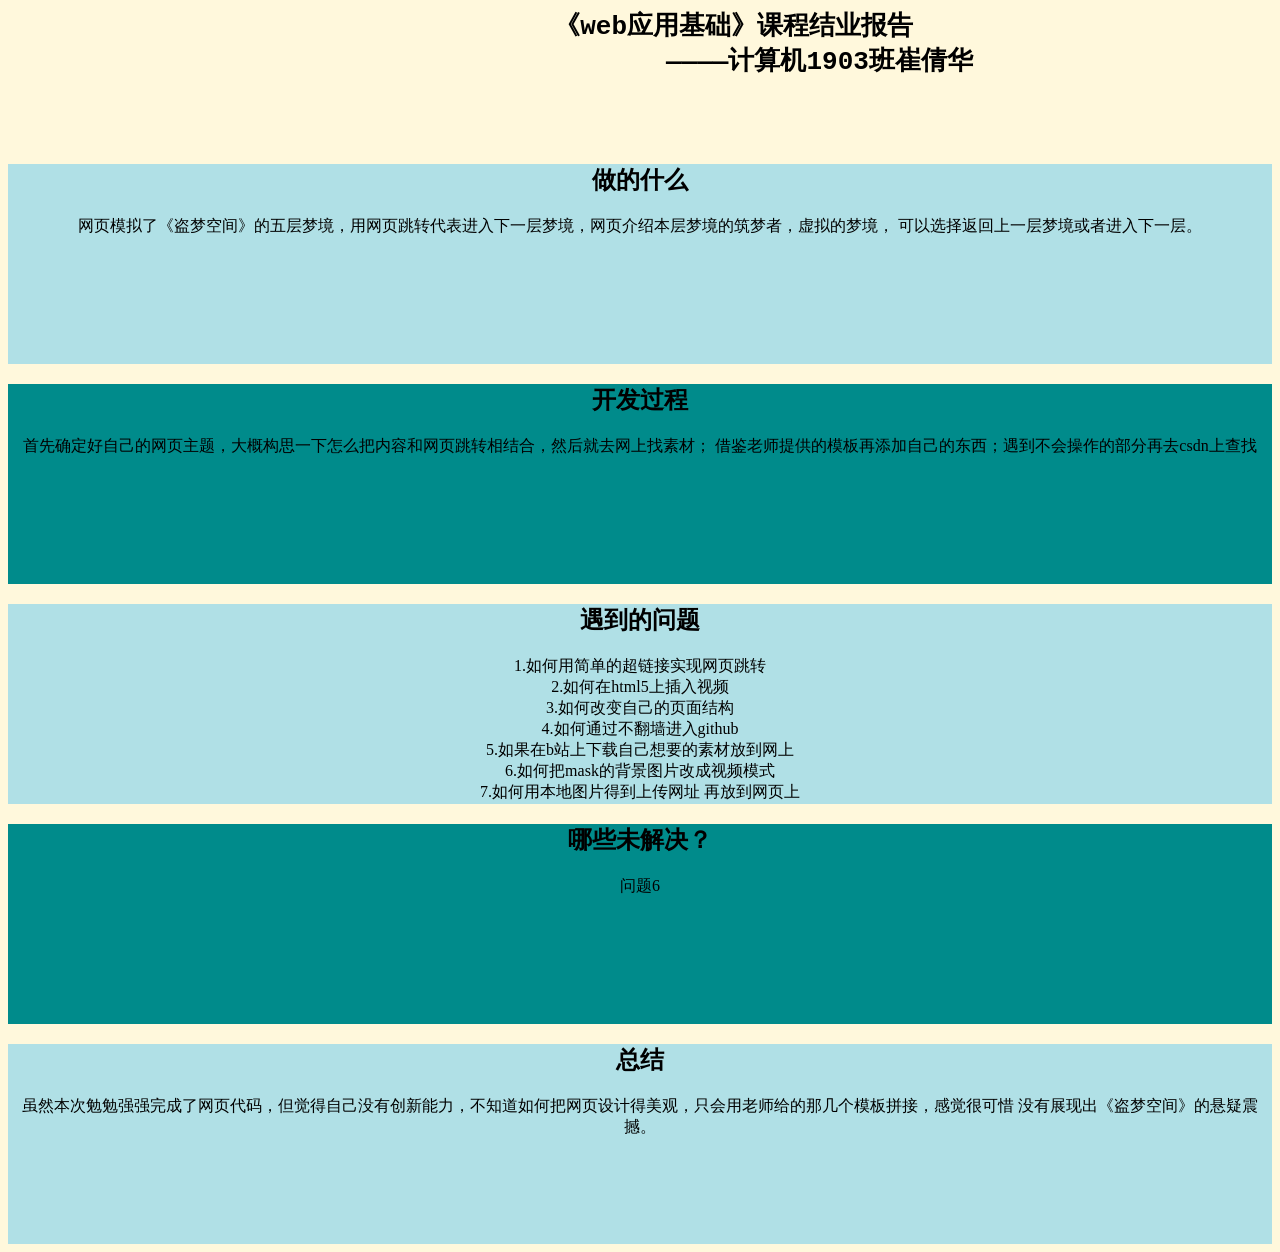
==== baogao.html @ 4f56054e "add new" ====
<html>

<head>
    <meta charset="utf-8">
    <!-- 注意下面这个语句，将导入外部的 mycss.css 样式表文件 -->
    <link rel="stylesheet" type="text/css" href="./css/baogao.css">
    <title>结业报告</title>
</head>

<body>
    <header>
        <h1>
            <pre>
            《web应用基础》课程结业报告
                       ————计算机1903班崔倩华
                       
        </pre>
        </h1>
    </header>
    <!--Main Navigation-->
    <main>
        <!--Main layout-->
        <div>
            <div class="example-1">
                <h2>做的什么</h2>
                <p>网页模拟了《盗梦空间》的五层梦境，用网页跳转代表进入下一层梦境，网页介绍本层梦境的筑梦者，虚拟的梦境，
                    可以选择返回上一层梦境或者进入下一层。
                </p>
            </div>
            <div class="example-2">
                <h2>开发过程</h2>
                <p>首先确定好自己的网页主题，大概构思一下怎么把内容和网页跳转相结合，然后就去网上找素材；
                    借鉴老师提供的模板再添加自己的东西；遇到不会操作的部分再去csdn上查找
                </p>
            </div>
            <div class="container">
                <div class="row">
                    <div class=" col-md-5">
                        <div class="example-1">
                        <h2>遇到的问题</h2>
                        <p>
                            1.如何用简单的超链接实现网页跳转<br>
                            2.如何在html5上插入视频<br>
                            3.如何改变自己的页面结构<br>
                            4.如何通过不翻墙进入github<br>
                            5.如果在b站上下载自己想要的素材放到网上<br>
                            6.如何把mask的背景图片改成视频模式<br>
                            7.如何用本地图片得到上传网址 再放到网页上<be></be>
                        </p>
                    </div>
                    </div>
                    <div class="example-2">

                        <h2>哪些未解决？</h2>
                        <p>问题6</p>

                    </div>
                </div>
            </div>

            <div class="example-1">
            <h2>总结</h2>
            <p>虽然本次勉勉强强完成了网页代码，但觉得自己没有创新能力，不知道如何把网页设计得美观，只会用老师给的那几个模板拼接，感觉很可惜
                没有展现出《盗梦空间》的悬疑震撼。
            </p>
            </div>
        </div>
    </main>
    <!--Main layout-->

    <!--Footer-->
    <footer>

    </footer>
</body>

</html>
<!--Main Navigation-->
---- css/baogao.css ----
body {
    background-color:cornsilk;
    text-align: center;
  }
  h2 {
    color:black;
  }
  .haha {
    margin-top: 100px;
    color: chocolate;
    font-size: 50px;
  }

  .example-1 {
    width: 100%;
    height: 200px;
    background-color: powderblue;
    text-align: center;
  }
  .example-2 {
    width: 100%;
    height: 200px;
    background-color:darkcyan;
    text-align: center;
  }
  .box1 {
    height: 200px;
    width: 200px;
    background-color:#615200;
    color: aliceblue;
    border: 10px solid red;
    padding: 25px;
    margin: 25px;
  }
  .box2 {
    height: 300px;
    width: 300px;
    background-color:#004d61;
    color: aliceblue;
    border: 10px solid blue;
    padding: 25px;
    margin: 25px;
  }
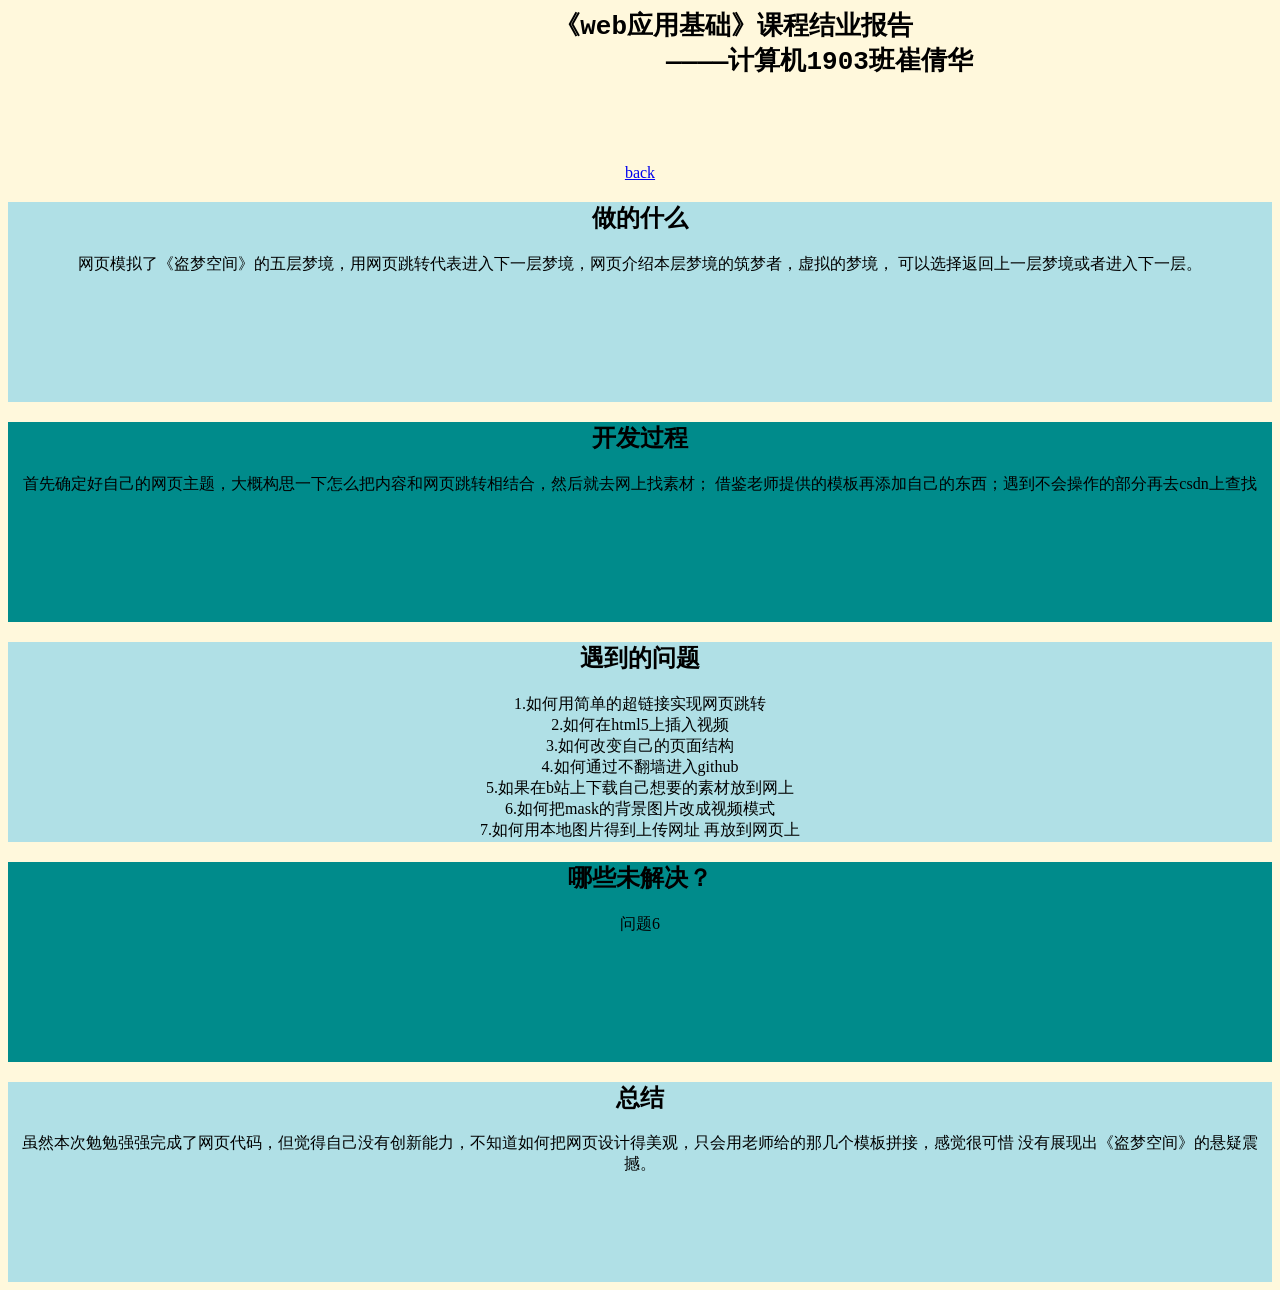
==== commit 46a5c4bb: "Update baogao.html" ====
--- a/baogao.html
+++ b/baogao.html
@@ -21,6 +21,7 @@
     <main>
         <!--Main layout-->
         <div>
+             <a href="./index4.5.html"  class="btn btn-outline-white" target="_blank">back</a>
             <div class="example-1">
                 <h2>做的什么</h2>
                 <p>网页模拟了《盗梦空间》的五层梦境，用网页跳转代表进入下一层梦境，网页介绍本层梦境的筑梦者，虚拟的梦境，
@@ -75,4 +76,4 @@
 </body>
 
 </html>
-<!--Main Navigation-->+<!--Main Navigation-->
